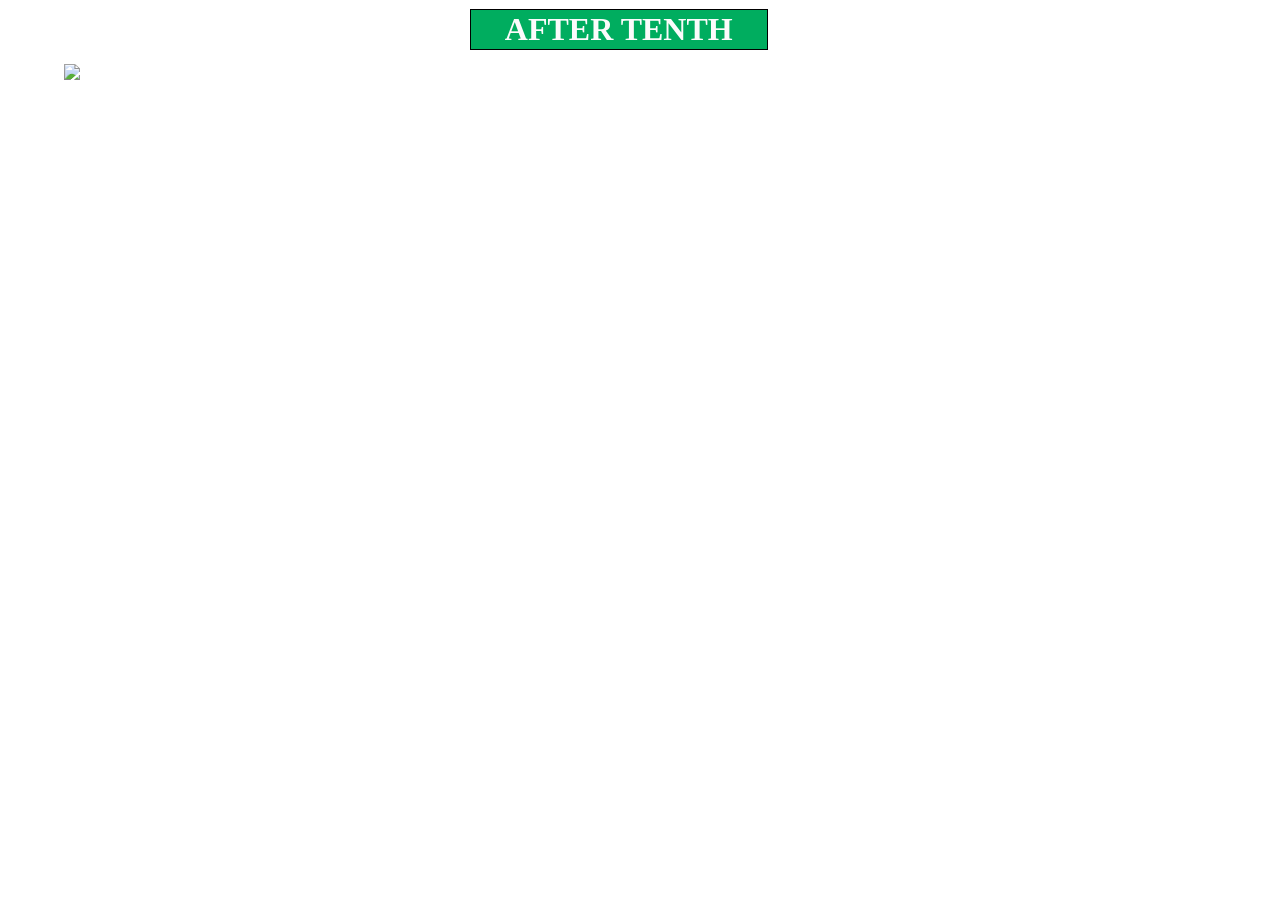
==== 10th.html @ 78fefa0e "Add files via upload" ====
<!DOCTYPE html>
<html lang="en">
<head>
  <meta charset="UTF-8">
  <meta http-equiv="X-UA-Compatible" content="IE=edge">
  <meta name="viewport" content="width=device-width, initial-scale=1.0">
  <link href="css/tenth.css" rel="stylesheet" />

  <title>Aftetr 10th</title>
  <h1  class="head">AFTER TENTH</h1>

</head>
<body>
  <img class="body" src="/colorlib-search-23/images/ssc.jpg">
</body>
</html>
---- css/tenth.css ----
*{
    margin: 0;
    padding: 0;

}
.body{
    margin-top: 5%;
    margin-left: 5%;
    margin-right: 5%;
}
.head{
    text-align: center;
    color: aqua;
    justify-content: center;
    text-align: center;
   display: inline-block;
   text-decoration: none;
   color: #fbfbfb;
   border: 1px solid #000;
   padding: 1px 34px;
   background-color: #00ad5f; ;
   margin: 9px;
   background-position: center;
  position: absolute;
  left:36%;
  
}
@media (max-width:700px){
     .body{
         max-width: 100%;
         height: auto;
         margin: auto;
         margin-top: 20px;


     }
}

@media (max-width:700px){
    .head{
        text-align: center;
        font-size: smaller;
        padding: 1px 12px;
        justify-content: center;
        left: 30%;

    }
}
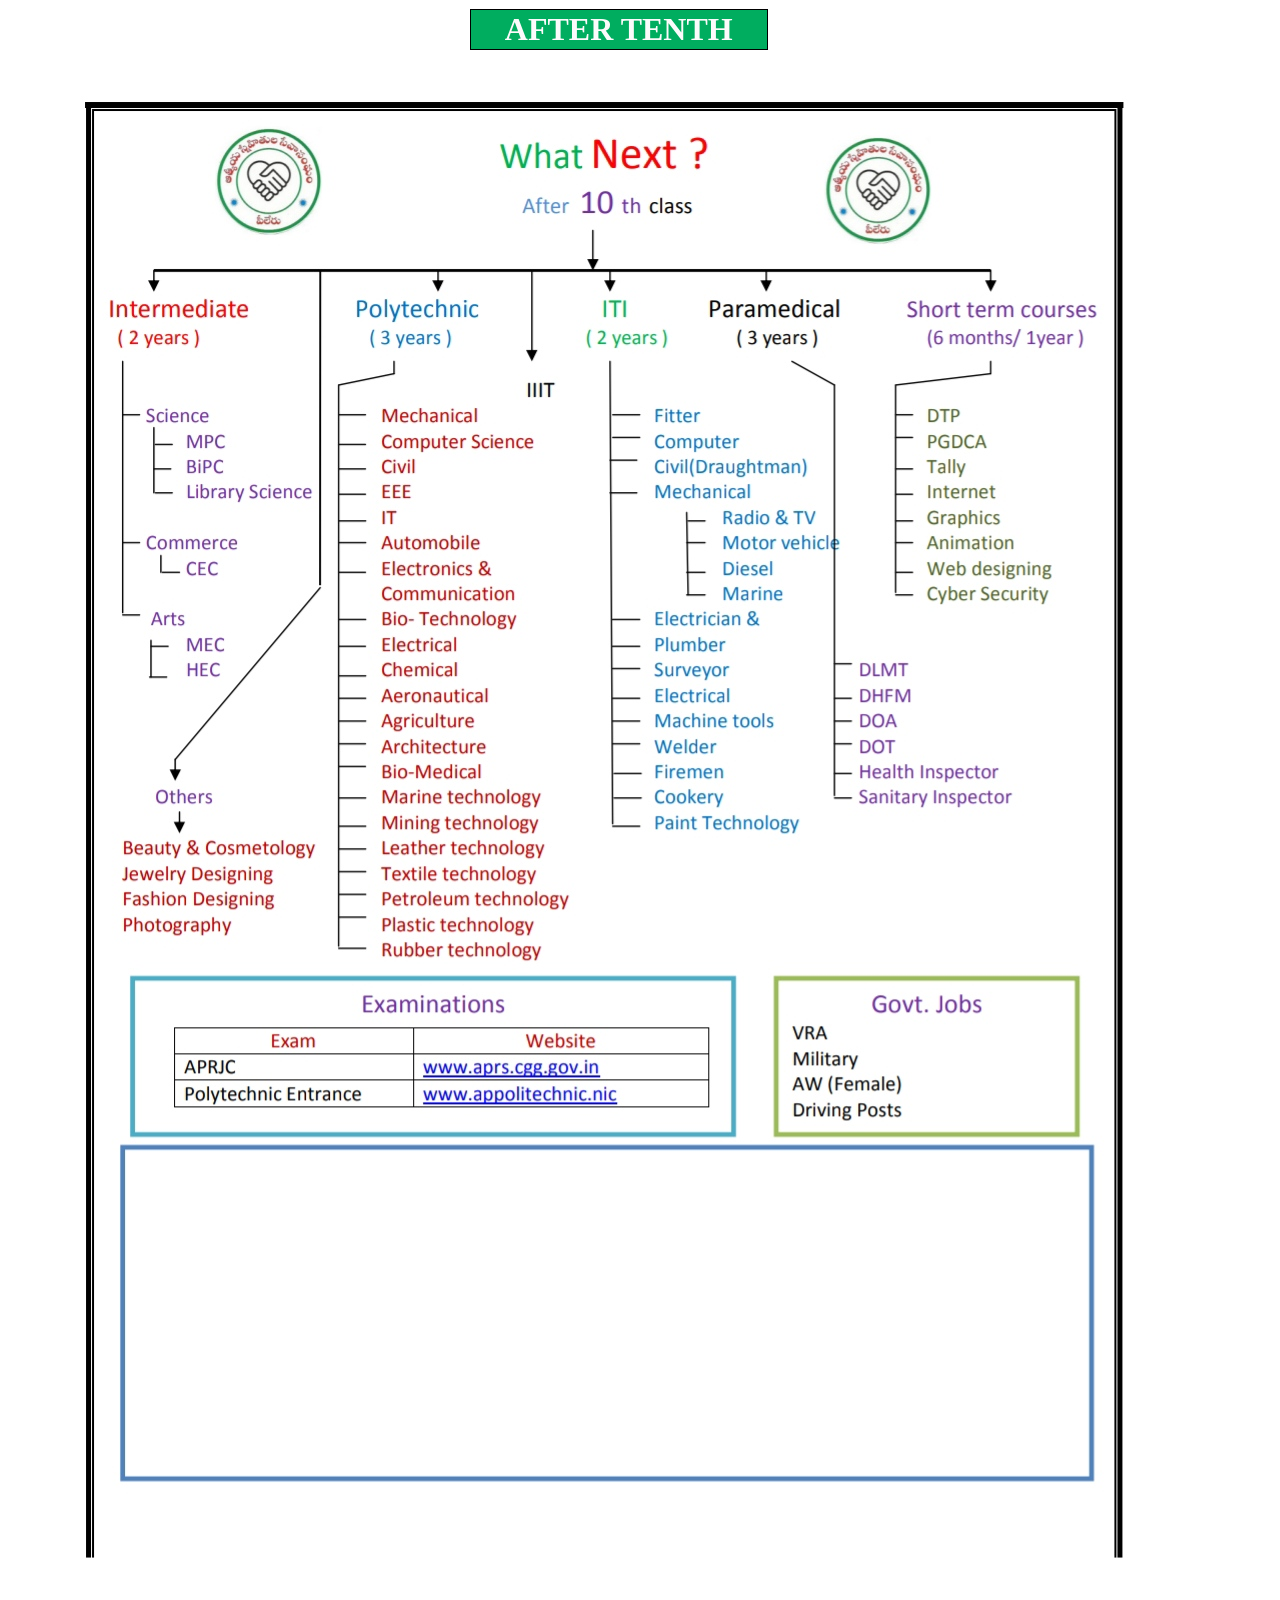
==== commit 8b019a9e: "Update 10th.html" ====
--- a/10th.html
+++ b/10th.html
@@ -11,6 +11,6 @@
 
 </head>
 <body>
-  <img class="body" src="/colorlib-search-23/images/ssc.jpg">
+  <img class="body" src="/images/ssc.jpg">
 </body>
-</html>+</html>
